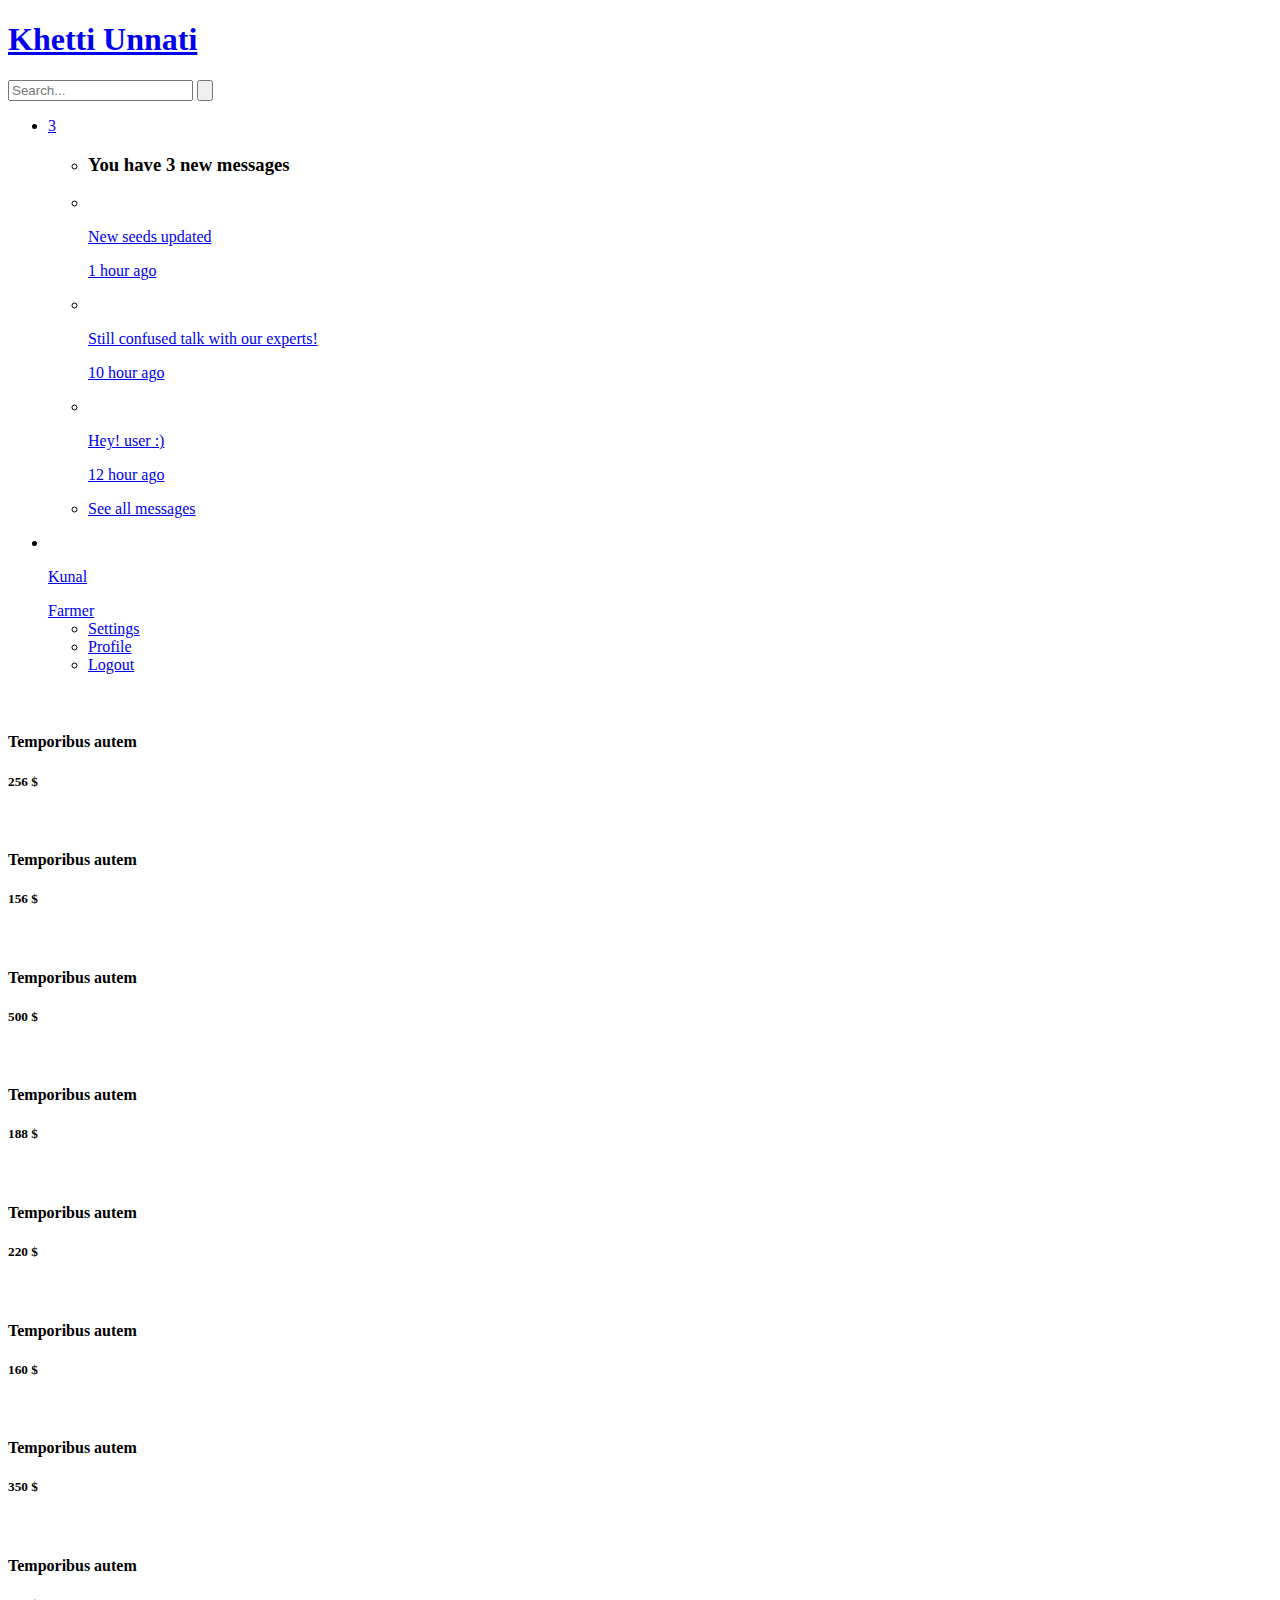
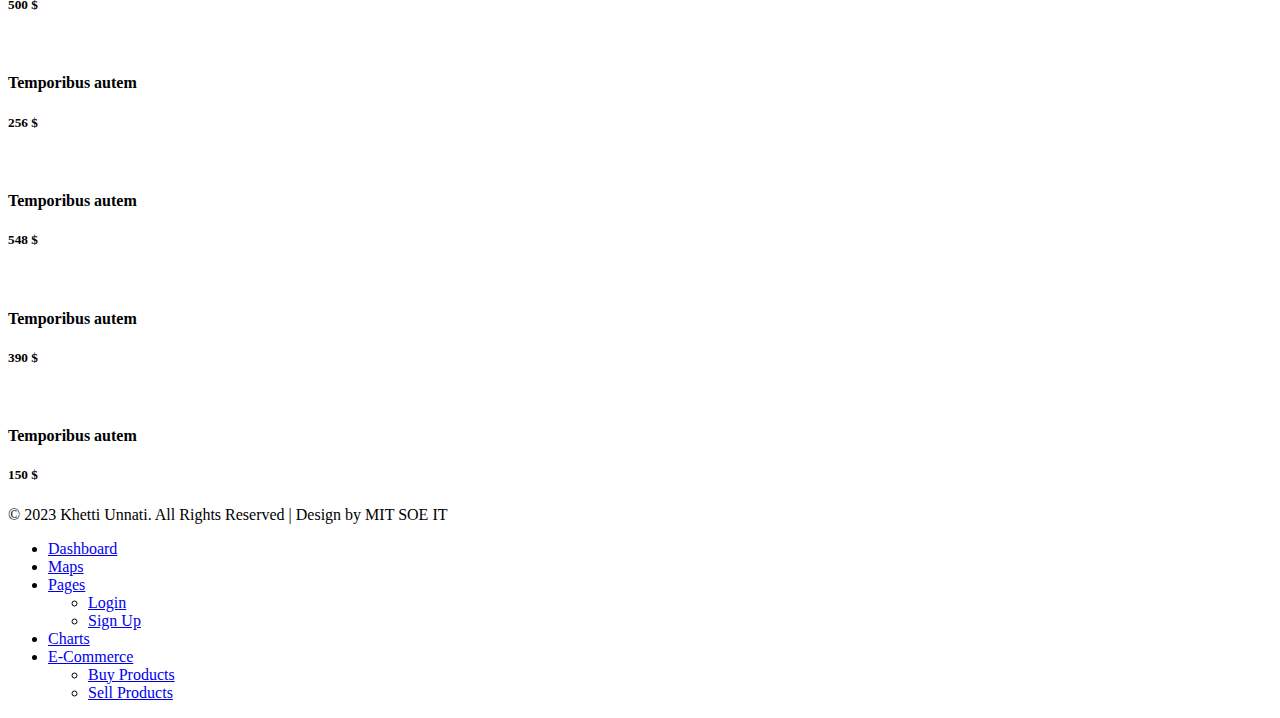
==== Admin/product.html @ a6f16d42 "HTML Complete chages" ====
<?php
	$hostname = 'localhost';
	$uname = 'root';
	$pass = '';
	$db_name = 'shopping';
	$con = mysql_connect($hostname,$uname,$pass);
	mysql_select_db($db_name,$con);
?>	


<!--Author: W3layouts
Author URL: http://w3layouts.com
License: Creative Commons Attribution 3.0 Unported
License URL: http://creativecommons.org/licenses/by/3.0/
-->
<!DOCTYPE HTML>
<html>
<head>
<title>Shoppy an Admin Panel Category Flat Bootstrap Responsive Website Template | Product :: w3layouts</title>
<meta name="viewport" content="width=device-width, initial-scale=1">
<meta http-equiv="Content-Type" content="text/html; charset=utf-8" />
<meta name="keywords" content="Shoppy Responsive web template, Bootstrap Web Templates, Flat Web Templates, Android Compatible web template, 
Smartphone Compatible web template, free webdesigns for Nokia, Samsung, LG, SonyEricsson, Motorola web design" />
<script type="application/x-javascript"> addEventListener("load", function() { setTimeout(hideURLbar, 0); }, false); function hideURLbar(){ window.scrollTo(0,1); } </script>
<!-- jQuery (necessary for Bootstrap's JavaScript plugins) -->
<link href="css/bootstrap.css" rel="stylesheet" type="text/css" media="all">
<!-- Custom Theme files -->
<link href="css/style.css" rel="stylesheet" type="text/css" media="all"/>
<!--js-->
<script src="js/jquery-2.1.1.min.js"></script> 
<!--icons-css-->
<link href="css/font-awesome.css" rel="stylesheet"> 
<!--Google Fonts-->
<link href='//fonts.googleapis.com/css?family=Carrois+Gothic' rel='stylesheet' type='text/css'>
<link href='//fonts.googleapis.com/css?family=Work+Sans:400,500,600' rel='stylesheet' type='text/css'>
<!--//skycons-icons-->
</head>
<body>	
<div class="page-container">	
   <div class="left-content">
	   <div class="mother-grid-inner">
            <!--header start here-->
				<div class="header-main">
					<div class="header-left">
							<div class="logo-name">
									 <a href="index.html"> <h1>Khetti Unnati</h1> 
									<!--<img id="logo" src="" alt="Logo"/>--> 
								  </a> 								
							</div>
							<!--search-box-->
								<div class="search-box">
									<form>
										<input type="text" placeholder="Search..." required>	
										<input type="submit" value="">					
									</form>
								</div><!--//end-search-box-->
							<div class="clearfix"> </div>
						 </div>
						 <div class="header-right">
							<div class="profile_details_left"><!--notifications of menu start -->
								<ul class="nofitications-dropdown">
									<li class="dropdown head-dpdn">
										<a href="#" class="dropdown-toggle" data-toggle="dropdown" aria-expanded="false"><i class="fa fa-envelope"></i><span class="badge">3</span></a>
										<ul class="dropdown-menu">
											<li>
												<div class="notification_header">
													<h3>You have 3 new messages</h3>
												</div>
											</li>
											<li><a href="#">
											   <div class="user_img"><img src="images/p4.png" alt=""></div>
											   <div class="notification_desc">
												<p>New seeds updated</p>
												<p><span>1 hour ago</span></p>
												</div>
											   <div class="clearfix"></div>	
											</a></li>
											<li class="odd"><a href="#">
												<div class="user_img"><img src="images/p2.png" alt=""></div>
											   <div class="notification_desc">
												<p>Still confused talk with our experts! </p>
												<p><span>10 hour ago</span></p>
												</div>
											  <div class="clearfix"></div>	
											</a></li>
											<li><a href="#">
											   <div class="user_img"><img src="images/p3.png" alt=""></div>
											   <div class="notification_desc">
												<p>Hey! user :)</p>
												<p><span>12 hour ago</span></p>
												</div>
											   <div class="clearfix"></div>	
											</a></li>
											<li>
												<div class="notification_bottom">
													<a href="#">See all messages</a>
												</div> 
											</li>
										</ul>
									</li>
									
								</ul>
								<div class="clearfix"> </div>
							</div>
							<!--notification menu end -->
							<div class="profile_details">		
								<ul>
									<li class="dropdown profile_details_drop">
										<a href="#" class="dropdown-toggle" data-toggle="dropdown" aria-expanded="false">
											<div class="profile_img">	
												<span class="prfil-img"><img src="images/p1.png" alt=""> </span> 
												<div class="user-name">
													<p>Kunal</p>
													<span>Farmer</span>
												</div>
												<i class="fa fa-angle-down lnr"></i>
												<i class="fa fa-angle-up lnr"></i>
												<div class="clearfix"></div>	
											</div>	
										</a>
										<ul class="dropdown-menu drp-mnu">
											<li> <a href="#"><i class="fa fa-cog"></i> Settings</a> </li> 
											<li> <a href="#"><i class="fa fa-user"></i> Profile</a> </li> 
											<li> <a href="#"><i class="fa fa-sign-out"></i> Logout</a> </li>
										</ul>
									</li>
								</ul>
							</div>
							<div class="clearfix"> </div>				
						</div>
				     <div class="clearfix"> </div>	
				</div>
<!--heder end here-->
<!-- script-for sticky-nav -->
		<script>
		$(document).ready(function() {
			 var navoffeset=$(".header-main").offset().top;
			 $(window).scroll(function(){
				var scrollpos=$(window).scrollTop(); 
				if(scrollpos >=navoffeset){
					$(".header-main").addClass("fixed");
				}else{
					$(".header-main").removeClass("fixed");
				}
			 });
			 
		});
		</script>
<!-- /script-for sticky-nav -->
<!--inner block start here-->
<div class="inner-block">
    <div class="product-block">
    	<div class="pro-head">
    		<h2></h2>
    	</div>
    	<div class="col-md-3 product-grid">
    		<div class="product-items">
	    		    <div class="project-eff">
						<div id="nivo-lightbox-demo"> <p> <a href="images/pro1.jpg"data-lightbox-gallery="gallery1" id="nivo-lightbox-demo"><span class="rollover1"> </span> </a></p></div>     
							<img class="img-responsive" src="images/pro1.jpg" alt="">
					</div>
	    		<div class="produ-cost">
	    			<h4>Temporibus autem</h4>
	    			<h5>256 $</h5>
	    		</div>
    		</div>
    	</div>
    	<div class="col-md-3 product-grid">
    		<div class="product-items">
	    		   <div class="project-eff">
						<div id="nivo-lightbox-demo"> <p> <a href="images/pro2.jpg"data-lightbox-gallery="gallery1" id="nivo-lightbox-demo"><span class="rollover1"> </span> </a></p></div>     
							<img class="img-responsive" src="images/pro2.jpg" alt="">
					</div>
	    		<div class="produ-cost">
	    			<h4>Temporibus autem</h4>
	    			<h5>156 $</h5>
	    		</div>
    		</div>
    	</div>
    	<div class="col-md-3 product-grid">
    		<div class="product-items">
	    		<div class="project-eff">
						<div id="nivo-lightbox-demo"> <p> <a href="images/pro3.jpg"data-lightbox-gallery="gallery1" id="nivo-lightbox-demo"><span class="rollover1"> </span> </a></p></div>     
							<img class="img-responsive" src="images/pro3.jpg" alt="">
				</div>
	    		<div class="produ-cost">
	    			<h4>Temporibus autem</h4>
	    			<h5>500 $</h5>
	    		</div>
    		</div>
    	</div>
    	<div class="col-md-3 product-grid">
    		<div class="product-items">
	    		  <div class="project-eff">
						<div id="nivo-lightbox-demo"> <p> <a href="images/pro4.jpg"data-lightbox-gallery="gallery1" id="nivo-lightbox-demo"><span class="rollover1"> </span> </a></p></div>     
							<img class="img-responsive" src="images/pro4.jpg" alt="">
					</div>
	    		<div class="produ-cost">
	    			<h4>Temporibus autem</h4>
	    			<h5>188 $</h5>
	    		</div>
    		</div>
    	</div>
    	<div class="col-md-3 product-grid">
    		<div class="product-items">
	    		 <div class="project-eff">
						<div id="nivo-lightbox-demo"> <p> <a href="images/pro5.jpg"data-lightbox-gallery="gallery1" id="nivo-lightbox-demo"><span class="rollover1"> </span> </a></p></div>     
							<img class="img-responsive" src="images/pro5.jpg" alt="">
					</div>
	    		<div class="produ-cost">
	    			<h4>Temporibus autem</h4>
	    			<h5>220 $</h5>
	    		</div>
    		</div>
    	</div>
    	<div class="col-md-3 product-grid">
    		<div class="product-items">
	    		  <div class="project-eff">
						<div id="nivo-lightbox-demo"> <p> <a href="images/pro6.jpg"data-lightbox-gallery="gallery1" id="nivo-lightbox-demo"><span class="rollover1"> </span> </a></p></div>     
							<img class="img-responsive" src="images/pro6.jpg" alt="">
					</div>
	    		<div class="produ-cost">
	    			<h4>Temporibus autem</h4>
	    			<h5>160 $</h5>
	    		</div>
    		</div>
    	</div>
    	<div class="col-md-3 product-grid">
    		<div class="product-items">
	    		<div class="project-eff">
						<div id="nivo-lightbox-demo"> <p> <a href="images/pro7.jpg"data-lightbox-gallery="gallery1" id="nivo-lightbox-demo"><span class="rollover1"> </span> </a></p></div>     
							<img class="img-responsive" src="images/pro7.jpg" alt="">
				</div>
	    		<div class="produ-cost">
	    			<h4>Temporibus autem</h4>
	    			<h5>350 $</h5>
	    		</div>
    		</div>
    	</div>
    	<div class="col-md-3 product-grid">
    		<div class="product-items">
	    		<div class="project-eff">
						<div id="nivo-lightbox-demo"> <p> <a href="images/pro8.jpg"data-lightbox-gallery="gallery1" id="nivo-lightbox-demo"><span class="rollover1"> </span> </a></p></div>     
							<img class="img-responsive" src="images/pro8.jpg" alt="">
				</div>
	    		<div class="produ-cost">
	    			<h4>Temporibus autem</h4>
	    			<h5>500 $</h5>
	    		</div>
    		</div>
    	</div>
    	<div class="col-md-3 product-grid">
    		<div class="product-items">
	    		<div class="project-eff">
						<div id="nivo-lightbox-demo"> <p> <a href="images/pro9.jpg"data-lightbox-gallery="gallery1" id="nivo-lightbox-demo"><span class="rollover1"> </span> </a></p></div>     
							<img class="img-responsive" src="images/pro9.jpg" alt="">
				</div>
	    		<div class="produ-cost">
	    			<h4>Temporibus autem</h4>
	    			<h5>256 $</h5>
	    		</div>
    		</div>
    	</div>
    	<div class="col-md-3 product-grid">
    		<div class="product-items">
	    		<div class="project-eff">
						<div id="nivo-lightbox-demo"> <p> <a href="images/pro10.jpg"data-lightbox-gallery="gallery1" id="nivo-lightbox-demo"><span class="rollover1"> </span> </a></p></div>     
							<img class="img-responsive" src="images/pro10.jpg" alt="">
				</div>
	    		<div class="produ-cost">
	    			<h4>Temporibus autem</h4>
	    			<h5>548 $</h5>
	    		</div>
    		</div>
    	</div>
    	<div class="col-md-3 product-grid">
    		<div class="product-items">
	    		<div class="project-eff">
						<div id="nivo-lightbox-demo"> <p> <a href="images/pro3.jpg"data-lightbox-gallery="gallery1" id="nivo-lightbox-demo"><span class="rollover1"> </span> </a></p></div>     
							<img class="img-responsive" src="images/pro3.jpg" alt="">
				</div>
	    		<div class="produ-cost">
	    			<h4>Temporibus autem</h4>
	    			<h5>390 $</h5>
	    		</div>
    		</div>
    	</div>
    	<div class="col-md-3 product-grid">
    		<div class="product-items">
	    		<div class="project-eff">
						<div id="nivo-lightbox-demo"> <p> <a href="images/pro12.jpg"data-lightbox-gallery="gallery1" id="nivo-lightbox-demo"><span class="rollover1"> </span> </a></p></div>     
							<img class="img-responsive" src="images/pro12.jpg" alt="">
				</div>
	    		<div class="produ-cost">
	    			<h4>Temporibus autem</h4>
	    			<h5>150 $</h5>
	    		</div>
    		</div>
    	</div>
      <div class="clearfix"> </div>
    </div>
</div>
<!--inner block end here-->
<link rel="stylesheet" type="text/css" href="css/magnific-popup.css">
			<script type="text/javascript" src="js/nivo-lightbox.min.js"></script>
				<script type="text/javascript">
				$(document).ready(function(){
				    $('#nivo-lightbox-demo a').nivoLightbox({ effect: 'fade' });
				});
				</script>

<!--copy rights start here-->
<div class="copyrights">
	 <p><a>© 2023 Khetti Unnati. All Rights Reserved | Design by MIT SOE IT</a> </p>
</div>	
<!--COPY rights end here-->
</div>
</div>
<!--slider menu-->
    <div class="sidebar-menu">
		  	<div class="logo"> <a href="#" class="sidebar-icon"> <span class="fa fa-bars"></span> </a> <a href="#"> <span id="logo" ></span> 
			      <!--<img id="logo" src="" alt="Logo"/>--> 
			  </a> </div>		  
		    <div class="menu">
		      <ul id="menu" >
		        <li id="menu-home" ><a href="index.html"><i class="fa fa-tachometer"></i><span>Dashboard</span></a></li>
		       
		       
		          <li><a href="maps.html"><i class="fa fa-map-marker"></i><span>Maps</span></a></li>
		        <li id="menu-academico" ><a href="#"><i class="fa fa-file-text"></i><span>Pages</span><span class="fa fa-angle-right" style="float: right"></span></a>
		          <ul id="menu-academico-sub" >
		          	 <li id="menu-academico-boletim" ><a href="login.html">Login</a></li>
		            <li id="menu-academico-avaliacoes" ><a href="signup.html">Sign Up</a></li>		           
		          </ul>
		        </li>
		        
		        <li><a href="charts.html"><i class="fa fa-bar-chart"></i><span>Charts</span></a></li>
		        <!-- <li><a href="#"><i class="fa fa-envelope"></i><span>Mailbox</span><span class="fa fa-angle-right" style="float: right"></span></a>
		        	 <ul id="menu-academico-sub" >
			            <li id="menu-academico-avaliacoes" ><a href="inbox.html">Inbox</a></li>
			            <li id="menu-academico-boletim" ><a href="inbox-details.html">Compose email</a></li>
		             </ul>
		        </li> -->
		        
		         <li><a href="#"><i class="fa fa-shopping-cart"></i><span>E-Commerce</span><span class="fa fa-angle-right" style="float: right"></span></a>
		         	<ul id="menu-academico-sub" >
			            <li id="menu-academico-avaliacoes" ><a href="product.html">Buy Products</a></li>
			            <li id="menu-academico-boletim" ><a href="price.html">Sell Products</a></li>
		             </ul>
		         </li>
		      </ul>
		    </div>
	 </div>
	<div class="clearfix"> </div>
</div>
<!--slide bar menu end here-->
<script>
var toggle = true;
            
$(".sidebar-icon").click(function() {                
  if (toggle)
  {
    $(".page-container").addClass("sidebar-collapsed").removeClass("sidebar-collapsed-back");
    $("#menu span").css({"position":"absolute"});
  }
  else
  {
    $(".page-container").removeClass("sidebar-collapsed").addClass("sidebar-collapsed-back");
    setTimeout(function() {
      $("#menu span").css({"position":"relative"});
    }, 400);
  }               
                toggle = !toggle;
            });
</script>
<!--scrolling js-->
		<script src="js/jquery.nicescroll.js"></script>
		<script src="js/scripts.js"></script>
		<!--//scrolling js-->
<script src="js/bootstrap.js"> </script>
<!-- mother grid end here-->
</body>
</html>
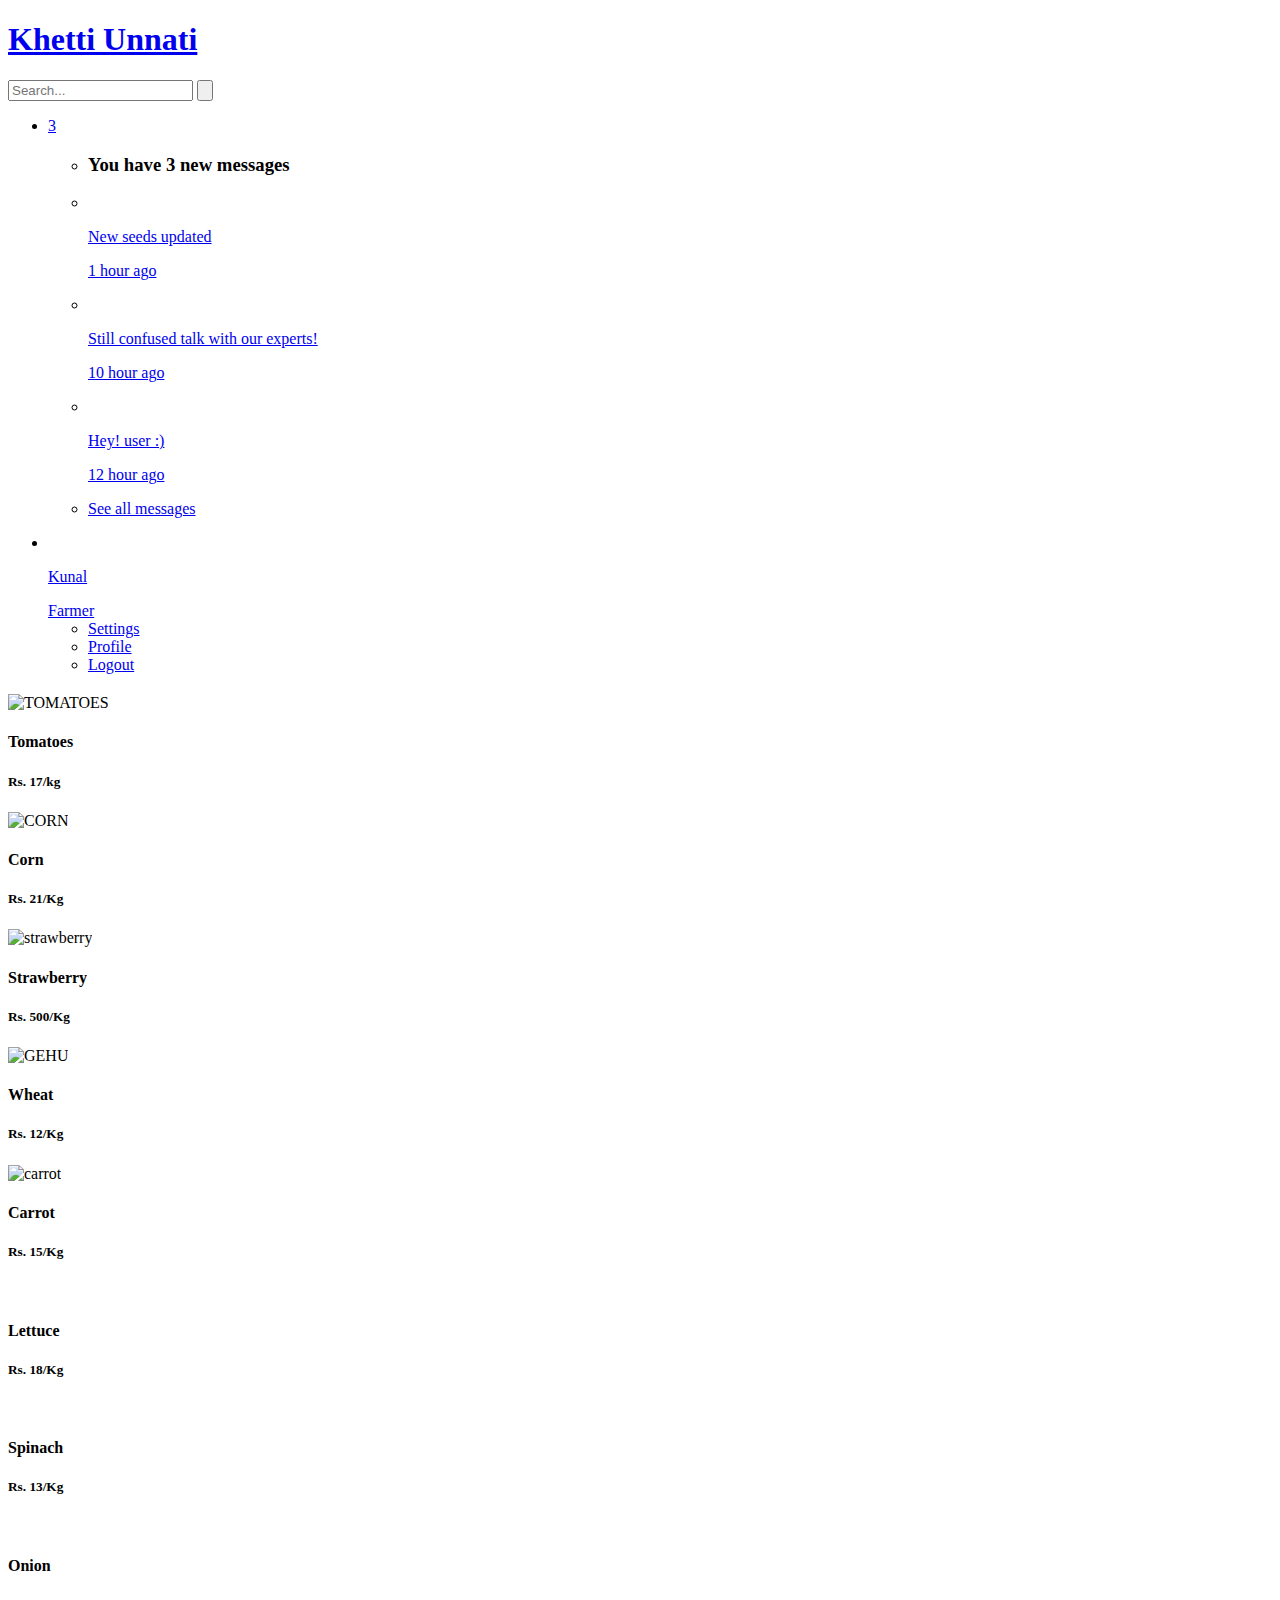
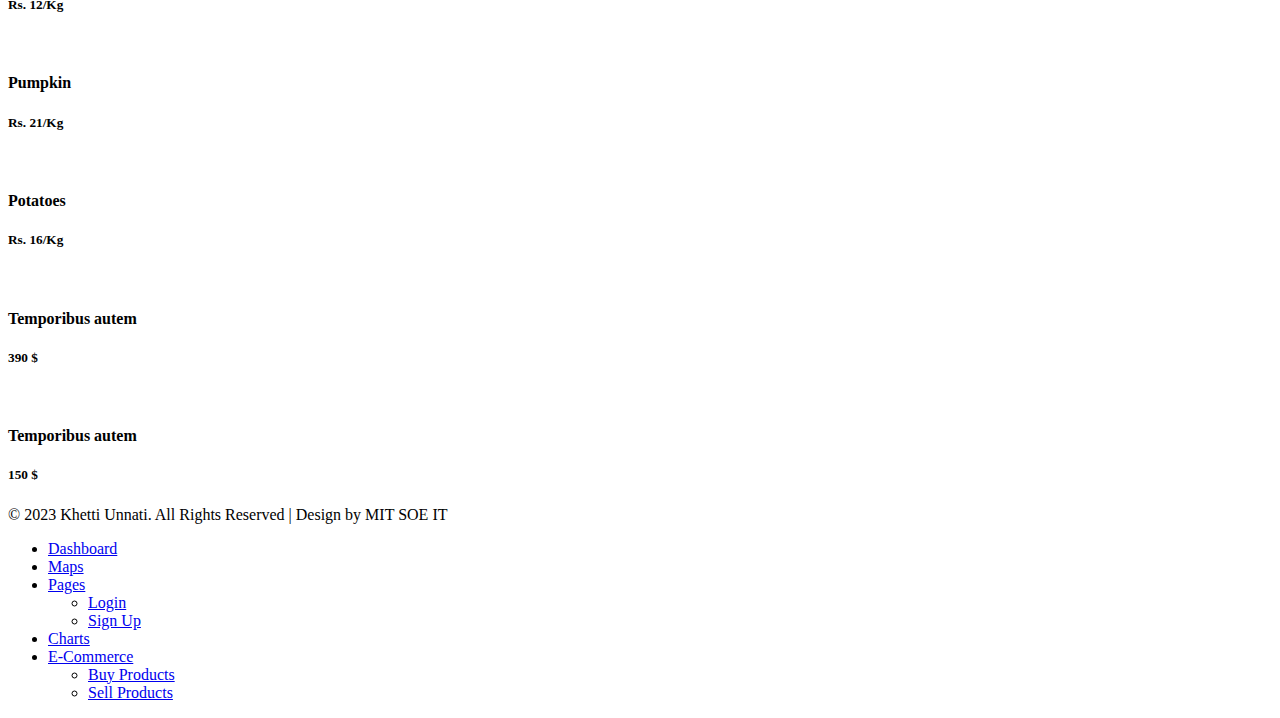
==== commit 5f73a478: "commit_rohan(1)" ====
--- a/Admin/product.html
+++ b/Admin/product.html
@@ -16,7 +16,7 @@
 <!DOCTYPE HTML>
 <html>
 <head>
-<title>Shoppy an Admin Panel Category Flat Bootstrap Responsive Website Template | Product :: w3layouts</title>
+<title>Khetti Unnati - E-Commerce</title>
 <meta name="viewport" content="width=device-width, initial-scale=1">
 <meta http-equiv="Content-Type" content="text/html; charset=utf-8" />
 <meta name="keywords" content="Shoppy Responsive web template, Bootstrap Web Templates, Flat Web Templates, Android Compatible web template, 
@@ -157,11 +157,11 @@
     		<div class="product-items">
 	    		    <div class="project-eff">
 						<div id="nivo-lightbox-demo"> <p> <a href="images/pro1.jpg"data-lightbox-gallery="gallery1" id="nivo-lightbox-demo"><span class="rollover1"> </span> </a></p></div>     
-							<img class="img-responsive" src="images/pro1.jpg" alt="">
-					</div>
-	    		<div class="produ-cost">
-	    			<h4>Temporibus autem</h4>
-	    			<h5>256 $</h5>
+							<img class="img-responsive" src="https://encrypted-tbn0.gstatic.com/images?q=tbn:ANd9GcTpt8PZ8iTUxHi2vpKczLtiVmTg-MmOq08tlw&usqp=CAU" alt="TOMATOES">
+					</div>
+	    		<div class="produ-cost">
+	    			<h4>Tomatoes</h4>
+	    			<h5>Rs. 17/kg</h5>
 	    		</div>
     		</div>
     	</div>
@@ -169,11 +169,11 @@
     		<div class="product-items">
 	    		   <div class="project-eff">
 						<div id="nivo-lightbox-demo"> <p> <a href="images/pro2.jpg"data-lightbox-gallery="gallery1" id="nivo-lightbox-demo"><span class="rollover1"> </span> </a></p></div>     
-							<img class="img-responsive" src="images/pro2.jpg" alt="">
-					</div>
-	    		<div class="produ-cost">
-	    			<h4>Temporibus autem</h4>
-	    			<h5>156 $</h5>
+							<img class="img-responsive" src="https://encrypted-tbn0.gstatic.com/images?q=tbn:ANd9GcTl8BExk-dWoH3iDtncreBs0Kx14eNPubWNFg&usqp=CAU" alt="CORN">
+					</div>
+	    		<div class="produ-cost">
+	    			<h4>Corn</h4>
+	    			<h5>Rs. 21/Kg</h5>
 	    		</div>
     		</div>
     	</div>
@@ -181,11 +181,11 @@
     		<div class="product-items">
 	    		<div class="project-eff">
 						<div id="nivo-lightbox-demo"> <p> <a href="images/pro3.jpg"data-lightbox-gallery="gallery1" id="nivo-lightbox-demo"><span class="rollover1"> </span> </a></p></div>     
-							<img class="img-responsive" src="images/pro3.jpg" alt="">
-				</div>
-	    		<div class="produ-cost">
-	    			<h4>Temporibus autem</h4>
-	    			<h5>500 $</h5>
+							<img class="img-responsive" src="https://encrypted-tbn0.gstatic.com/images?q=tbn:ANd9GcTWzBGIMpCVB1Qh-EQH6HSDfr3DxvwfABurcg&usqp=CAU" alt="strawberry">
+				</div>
+	    		<div class="produ-cost">
+	    			<h4>Strawberry</h4>
+	    			<h5>Rs. 500/Kg</h5>
 	    		</div>
     		</div>
     	</div>
@@ -193,83 +193,83 @@
     		<div class="product-items">
 	    		  <div class="project-eff">
 						<div id="nivo-lightbox-demo"> <p> <a href="images/pro4.jpg"data-lightbox-gallery="gallery1" id="nivo-lightbox-demo"><span class="rollover1"> </span> </a></p></div>     
-							<img class="img-responsive" src="images/pro4.jpg" alt="">
-					</div>
-	    		<div class="produ-cost">
-	    			<h4>Temporibus autem</h4>
-	    			<h5>188 $</h5>
+							<img class="img-responsive" src="https://encrypted-tbn0.gstatic.com/images?q=tbn:ANd9GcQDomxrAZzl5yGc59u9MnC82WgUbxoLg7Kbfw&usqp=CAU" alt="GEHU">
+					</div>
+	    		<div class="produ-cost">
+	    			<h4>Wheat</h4>
+	    			<h5>Rs. 12/Kg</h5>
 	    		</div>
     		</div>
     	</div>
     	<div class="col-md-3 product-grid">
     		<div class="product-items">
 	    		 <div class="project-eff">
-						<div id="nivo-lightbox-demo"> <p> <a href="images/pro5.jpg"data-lightbox-gallery="gallery1" id="nivo-lightbox-demo"><span class="rollover1"> </span> </a></p></div>     
-							<img class="img-responsive" src="images/pro5.jpg" alt="">
-					</div>
-	    		<div class="produ-cost">
-	    			<h4>Temporibus autem</h4>
-	    			<h5>220 $</h5>
+						<div id="nivo-lightbox-demo"> <p> <a href="https://encrypted-tbn0.gstatic.com/images?q=tbn:ANd9GcSwZcGpijivFgiqGn3TuOQ3JFNnKmwdDsRkxVmLFZYZOTlIm1memgmhNHqtsApB6ikYhWo&usqp=CAU"data-lightbox-gallery="gallery1" id="nivo-lightbox-demo"><span class="rollover1"> </span> </a></p></div>     
+							<img class="img-responsive" src="https://encrypted-tbn0.gstatic.com/images?q=tbn:ANd9GcSwZcGpijivFgiqGn3TuOQ3JFNnKmwdDsRkxVmLFZYZOTlIm1memgmhNHqtsApB6ikYhWo&usqp=CAU" alt="carrot">
+					</div>
+	    		<div class="produ-cost">
+	    			<h4>Carrot</h4>
+	    			<h5>Rs. 15/Kg</h5>
 	    		</div>
     		</div>
     	</div>
     	<div class="col-md-3 product-grid">
     		<div class="product-items">
 	    		  <div class="project-eff">
-						<div id="nivo-lightbox-demo"> <p> <a href="images/pro6.jpg"data-lightbox-gallery="gallery1" id="nivo-lightbox-demo"><span class="rollover1"> </span> </a></p></div>     
-							<img class="img-responsive" src="images/pro6.jpg" alt="">
-					</div>
-	    		<div class="produ-cost">
-	    			<h4>Temporibus autem</h4>
-	    			<h5>160 $</h5>
-	    		</div>
-    		</div>
-    	</div>
-    	<div class="col-md-3 product-grid">
-    		<div class="product-items">
-	    		<div class="project-eff">
-						<div id="nivo-lightbox-demo"> <p> <a href="images/pro7.jpg"data-lightbox-gallery="gallery1" id="nivo-lightbox-demo"><span class="rollover1"> </span> </a></p></div>     
-							<img class="img-responsive" src="images/pro7.jpg" alt="">
-				</div>
-	    		<div class="produ-cost">
-	    			<h4>Temporibus autem</h4>
-	    			<h5>350 $</h5>
-	    		</div>
-    		</div>
-    	</div>
-    	<div class="col-md-3 product-grid">
-    		<div class="product-items">
-	    		<div class="project-eff">
-						<div id="nivo-lightbox-demo"> <p> <a href="images/pro8.jpg"data-lightbox-gallery="gallery1" id="nivo-lightbox-demo"><span class="rollover1"> </span> </a></p></div>     
-							<img class="img-responsive" src="images/pro8.jpg" alt="">
-				</div>
-	    		<div class="produ-cost">
-	    			<h4>Temporibus autem</h4>
-	    			<h5>500 $</h5>
-	    		</div>
-    		</div>
-    	</div>
-    	<div class="col-md-3 product-grid">
-    		<div class="product-items">
-	    		<div class="project-eff">
-						<div id="nivo-lightbox-demo"> <p> <a href="images/pro9.jpg"data-lightbox-gallery="gallery1" id="nivo-lightbox-demo"><span class="rollover1"> </span> </a></p></div>     
-							<img class="img-responsive" src="images/pro9.jpg" alt="">
-				</div>
-	    		<div class="produ-cost">
-	    			<h4>Temporibus autem</h4>
-	    			<h5>256 $</h5>
-	    		</div>
-    		</div>
-    	</div>
-    	<div class="col-md-3 product-grid">
-    		<div class="product-items">
-	    		<div class="project-eff">
-						<div id="nivo-lightbox-demo"> <p> <a href="images/pro10.jpg"data-lightbox-gallery="gallery1" id="nivo-lightbox-demo"><span class="rollover1"> </span> </a></p></div>     
-							<img class="img-responsive" src="images/pro10.jpg" alt="">
-				</div>
-	    		<div class="produ-cost">
-	    			<h4>Temporibus autem</h4>
-	    			<h5>548 $</h5>
+						<div id="nivo-lightbox-demo"> <p> <a href="https://encrypted-tbn0.gstatic.com/images?q=tbn:ANd9GcRxIdFEhiZKns5GHbOCqphQAvxuA3vx8fMqdw&usqp=CAU"data-lightbox-gallery="gallery1" id="nivo-lightbox-demo"><span class="rollover1"> </span> </a></p></div>     
+							<img class="img-responsive" src="https://encrypted-tbn0.gstatic.com/images?q=tbn:ANd9GcQ-lmr_2-kYbDtxnHuuF0JAn47Y2qBNEs2FjQ&usqp=CAU" alt="">
+					</div>
+	    		<div class="produ-cost">
+	    			<h4>Lettuce</h4>
+	    			<h5>Rs. 18/Kg</h5>
+	    		</div>
+    		</div>
+    	</div>
+    	<div class="col-md-3 product-grid">
+    		<div class="product-items">
+	    		<div class="project-eff">
+						<div id="nivo-lightbox-demo"> <p> <a href="https://encrypted-tbn0.gstatic.com/images?q=tbn:ANd9GcTaD6rbm25Wnv4RiqSuc2yznskg2g_4CXvcaA&usqp=CAU"data-lightbox-gallery="gallery1" id="nivo-lightbox-demo"><span class="rollover1"> </span> </a></p></div>     
+							<img class="img-responsive" src="https://encrypted-tbn0.gstatic.com/images?q=tbn:ANd9GcTaD6rbm25Wnv4RiqSuc2yznskg2g_4CXvcaA&usqp=CAU" alt="">
+				</div>
+	    		<div class="produ-cost">
+	    			<h4>Spinach</h4>
+	    			<h5>Rs. 13/Kg</h5>
+	    		</div>
+    		</div>
+    	</div>
+    	<div class="col-md-3 product-grid">
+    		<div class="product-items">
+	    		<div class="project-eff">
+						<div id="nivo-lightbox-demo"> <p> <a href="https://encrypted-tbn0.gstatic.com/images?q=tbn:ANd9GcSrqe6bZjtpAuf8AdJboULaDzrb-GkjAIs1uA&usqp=CAU"data-lightbox-gallery="gallery1" id="nivo-lightbox-demo"><span class="rollover1"> </span> </a></p></div>     
+							<img class="img-responsive" src="https://encrypted-tbn0.gstatic.com/images?q=tbn:ANd9GcSrqe6bZjtpAuf8AdJboULaDzrb-GkjAIs1uA&usqp=CAU" alt="">
+				</div>
+	    		<div class="produ-cost">
+	    			<h4>Onion</h4>
+	    			<h5>Rs. 12/Kg</h5>
+	    		</div>
+    		</div>
+    	</div>
+    	<div class="col-md-3 product-grid">
+    		<div class="product-items">
+	    		<div class="project-eff">
+						<div id="nivo-lightbox-demo"> <p> <a href="https://encrypted-tbn0.gstatic.com/images?q=tbn:ANd9GcS9iO7FscFsrOmDcMQfvyqjzZm3JeMDA0S78w&usqp=CAU"data-lightbox-gallery="gallery1" id="nivo-lightbox-demo"><span class="rollover1"> </span> </a></p></div>     
+							<img class="img-responsive" src="https://encrypted-tbn0.gstatic.com/images?q=tbn:ANd9GcS9iO7FscFsrOmDcMQfvyqjzZm3JeMDA0S78w&usqp=CAU" alt="">
+				</div>
+	    		<div class="produ-cost">
+	    			<h4>Pumpkin</h4>
+	    			<h5>Rs. 21/Kg</h5>
+	    		</div>
+    		</div>
+    	</div>
+    	<div class="col-md-3 product-grid">
+    		<div class="product-items">
+	    		<div class="project-eff">
+						<div id="nivo-lightbox-demo"> <p> <a href="https://encrypted-tbn0.gstatic.com/images?q=tbn:ANd9GcTIICxyfZj23UCzXR74LvZu6Y3YQXg0U4hM-Q&usqp=CAU"data-lightbox-gallery="gallery1" id="nivo-lightbox-demo"><span class="rollover1"> </span> </a></p></div>     
+							<img class="img-responsive" src="https://encrypted-tbn0.gstatic.com/images?q=tbn:ANd9GcTIICxyfZj23UCzXR74LvZu6Y3YQXg0U4hM-Q&usqp=CAU" alt="">
+				</div>
+	    		<div class="produ-cost">
+	    			<h4>Potatoes</h4>
+	    			<h5>Rs. 16/Kg</h5>
 	    		</div>
     		</div>
     	</div>
